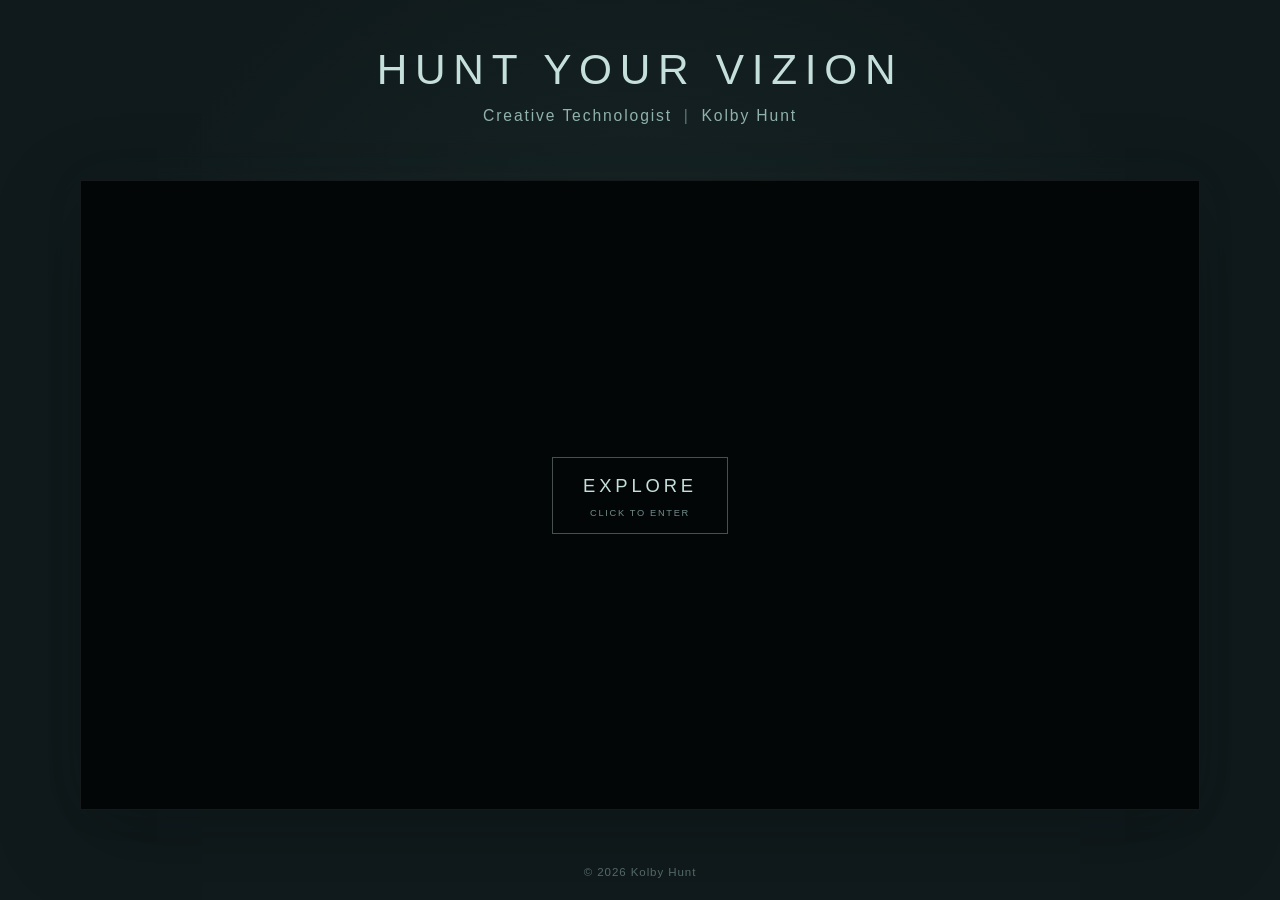
==== index.html @ 51cd85c4 "Add bottom-screen hover captions and remove object labels" ====
<!DOCTYPE html>
<html lang="en">
<head>
    <meta charset="UTF-8">
    <meta name="viewport" content="width=device-width, initial-scale=1.0">
    <meta name="description" content="Kolby Hunt — Creative Technologist. Interactive experiences, creative technology, and things that make you look twice.">
    <meta name="theme-color" content="#101a1c">
    <title>Hunt Your Vizion | Kolby Hunt</title>
    <link rel="stylesheet" href="style.css">
    <script src="script.js" defer></script>
</head>
<body>
    <main id="website">
        <header class="site-header">
            <h1>HUNT YOUR VIZION</h1>
            <p>Creative Technologist <span aria-hidden="true">|</span> Kolby Hunt</p>
        </header>

        <section class="game-screen" id="gameScreen" aria-label="Interactive portfolio">
            <div class="intro" id="intro">
                <button class="explore-button" id="exploreButton" type="button">
                    <span>EXPLORE</span>
                    <span class="button-hint">CLICK TO ENTER</span>
                </button>
            </div>

            <div class="world" id="world" aria-label="A small interactive workspace">
                <div class="wall">
                    <div class="wall-panel wall-panel-left"></div>
                    <div class="wall-panel wall-panel-right"></div>
                </div>

                <div class="scene">
                    <button class="scene-object bulletin-board" data-hover-text="FILMS" type="button" aria-label="Films">
                        <span class="board-pins"></span>
                    </button>

                    <button class="scene-object book" data-hover-text="INTERACTIVES" type="button" aria-label="Interactive projects">
                        <span class="book-cover"></span>
                    </button>

                    <button class="scene-object lamp" type="button" aria-label="Decorative lamp">
                        <span class="lamp-shade"></span>
                        <span class="lamp-stem"></span>
                        <span class="lamp-base"></span>
                    </button>

                    <button class="scene-object drawer" data-hover-text="FABRICATIONS" type="button" aria-label="Fabrications">
                        <span class="drawer-handle"></span>
                    </button>

                    <div class="desk-top" aria-hidden="true"></div>
                </div>

                <div class="hover-text" id="hoverText" aria-live="polite"></div>
            </div>
        </section>

        <footer class="site-footer">
            <p>© 2026 Kolby Hunt</p>
        </footer>
    </main>
</body>
</html>
---- style.css ----
/* HUNT YOUR VIZION — visual foundation */
:root {
    color-scheme: dark;
    --background: #101a1c;
    --screen: #030607;
    --cyan: #c5dfda;
    --cyan-muted: #91b2ad;
    --line: rgba(197, 223, 218, 0.34);
    --wood: #6e6250;
    --wood-light: #98866a;
}

* {
    box-sizing: border-box;
    margin: 0;
    padding: 0;
}

body {
    min-height: 100vh;
    background:
        radial-gradient(ellipse at 50% 38%, rgba(48, 76, 75, 0.2), transparent 58%),
        var(--background);
    color: var(--cyan);
    font-family: "Trebuchet MS", Arial, sans-serif;
}

#website {
    width: min(100%, 1500px);
    min-height: 100vh;
    margin: 0 auto;
    padding: clamp(26px, 5vh, 54px) clamp(18px, 4vw, 64px) 22px;
    display: flex;
    flex-direction: column;
    align-items: center;
    justify-content: space-between;
    gap: 28px;
}

.site-header {
    text-align: center;
    flex: 0 0 auto;
}

.site-header h1 {
    color: var(--cyan);
    font-size: clamp(1.55rem, 3.5vw, 2.65rem);
    font-weight: 500;
    letter-spacing: clamp(0.18rem, 0.75vw, 0.48rem);
    line-height: 1.2;
}

.site-header p {
    margin-top: 11px;
    color: var(--cyan-muted);
    font-size: clamp(0.78rem, 1.4vw, 0.98rem);
    letter-spacing: 0.12em;
    font-weight: 400;
}

.site-header p span {
    padding: 0 0.35em;
    color: rgba(197, 223, 218, 0.45);
}

.game-screen {
    position: relative;
    isolation: isolate;
    width: min(100%, 1120px);
    aspect-ratio: 16 / 9;
    min-height: 430px;
    overflow: hidden;
    background: var(--screen);
    border: 1px solid rgba(197, 223, 218, 0.09);
    box-shadow: 0 24px 80px rgba(0, 0, 0, 0.28), 0 0 50px rgba(100, 150, 145, 0.035);
}

.intro {
    position: absolute;
    z-index: 10;
    inset: 0;
    display: grid;
    place-items: center;
    background: #030607;
    opacity: 1;
    transition: opacity 900ms ease, visibility 900ms ease;
}

.explore-button {
    display: flex;
    flex-direction: column;
    align-items: center;
    gap: 11px;
    padding: 17px 30px 15px;
    border: 1px solid var(--line);
    background: transparent;
    color: var(--cyan);
    font: inherit;
    cursor: pointer;
    letter-spacing: 0.24em;
    transition: background 250ms ease, border-color 250ms ease, transform 250ms ease, opacity 700ms ease;
}

.explore-button span:first-child {
    font-size: clamp(0.9rem, 1.8vw, 1.15rem);
}

.button-hint {
    color: #718c88;
    font-size: 0.58rem;
    letter-spacing: 0.18em;
}

.explore-button:hover,
.explore-button:focus-visible {
    background: rgba(197, 223, 218, 0.07);
    border-color: rgba(197, 223, 218, 0.75);
    transform: translateY(-2px);
    outline: none;
}

.intro.is-leaving {
    opacity: 0;
    visibility: hidden;
    pointer-events: none;
}

.world {
    position: absolute;
    inset: 0;
    overflow: hidden;
    opacity: 0;
    background: #101719;
    transition: opacity 700ms ease 250ms;
}

.world.is-visible {
    opacity: 1;
}

.wall {
    position: absolute;
    inset: 0 0 24% 0;
    overflow: hidden;
    background: linear-gradient(145deg, #263332, #182322 60%, #111a19);
}

.wall::after {
    content: "";
    position: absolute;
    inset: 0;
    opacity: 0.22;
    background-image: repeating-linear-gradient(0deg, transparent 0 5px, rgba(220, 235, 225, 0.025) 6px);
    pointer-events: none;
}

.wall-panel {
    position: absolute;
    z-index: 2;
    top: 0;
    bottom: 0;
    width: 50.5%;
    background: linear-gradient(110deg, #293635, #1c2928);
    box-shadow: inset 0 0 35px rgba(0, 0, 0, 0.24);
    transition: transform 1500ms cubic-bezier(0.72, 0, 0.25, 1);
}

.wall-panel-left {
    left: 0;
    border-right: 1px solid rgba(0, 0, 0, 0.25);
}

.wall-panel-right {
    right: 0;
    border-left: 1px solid rgba(0, 0, 0, 0.25);
}

.world.is-opening .wall-panel-left {
    transform: translateX(-101%);
}

.world.is-opening .wall-panel-right {
    transform: translateX(101%);
}

.scene {
    position: absolute;
    inset: 0;
    perspective: 900px;
}

.scene-object {
    position: absolute;
    z-index: 3;
    border: 0;
    color: var(--cyan);
    font: inherit;
    cursor: pointer;
    opacity: 0;
    transition: filter 220ms ease, outline-color 220ms ease;
}

.scene-object:hover,
.scene-object:focus-visible {
    filter: brightness(1.25);
    outline: 1px solid rgba(197, 223, 218, 0.5);
    outline-offset: 5px;
}

.object-label {
    position: absolute;
    left: 50%;
    bottom: -25px;
    transform: translateX(-50%);
    color: rgba(197, 223, 218, 0.78);
    font-size: clamp(0.52rem, 0.8vw, 0.68rem);
    letter-spacing: 0.14em;
    white-space: nowrap;
}

.bulletin-board {
    top: 13%;
    left: 13%;
    width: 24%;
    height: 30%;
    background: #746c5d;
    border: 7px solid #4b4a40;
    box-shadow: 0 12px 25px rgba(0, 0, 0, 0.25);
    transform: translateX(-120%);
}

.board-pins {
    position: absolute;
    inset: 13%;
    background:
        linear-gradient(145deg, transparent 46%, rgba(35, 42, 39, 0.6) 47% 49%, transparent 50%),
        linear-gradient(25deg, transparent 46%, rgba(35, 42, 39, 0.5) 47% 49%, transparent 50%),
        #9a8e77;
}

.book {
    left: 38%;
    top: 48%;
    width: 18%;
    height: 9%;
    background: #273c3c;
    border: 2px solid #6f8a82;
    box-shadow: 4px 5px 0 #172423, 7px 9px 13px rgba(0, 0, 0, 0.3);
    transform: translateY(-180px) rotate(-12deg);
}

.book-cover {
    position: absolute;
    inset: 5px;
    border: 1px solid rgba(197, 223, 218, 0.3);
}

.lamp {
    top: 18%;
    right: 17%;
    width: 13%;
    height: 35%;
    background: transparent;
    transform: translateX(100px);
}

.lamp-shade {
    position: absolute;
    top: 0;
    left: 12%;
    width: 78%;
    height: 37%;
    background: #9a9078;
    clip-path: polygon(20% 0, 80% 0, 100% 100%, 0 100%);
    box-shadow: 0 0 35px rgba(207, 190, 145, 0.1);
}

.lamp-stem {
    position: absolute;
    top: 34%;
    left: 48%;
    width: 5px;
    height: 53%;
    background: #9b927f;
}

.lamp-base {
    position: absolute;
    bottom: 8%;
    left: 24%;
    width: 55%;
    height: 9%;
    border-radius: 50%;
    background: #77715f;
}

.drawer {
    z-index: 4;
    left: 16%;
    bottom: 10%;
    width: 68%;
    height: 15%;
    background: linear-gradient(#88765d, #655744);
    border: 2px solid #4a4033;
    box-shadow: 0 18px 25px rgba(0, 0, 0, 0.4);
    transform: translateY(180px);
}

.drawer-handle {
    position: absolute;
    top: 40%;
    left: 46%;
    width: 8%;
    height: 9px;
    border-radius: 8px;
    background: #282b28;
    box-shadow: inset 0 1px 2px rgba(255, 255, 255, 0.2);
}

.desk-top {
    position: absolute;
    z-index: 5;
    left: 9%;
    right: 9%;
    bottom: 24%;
    height: 4%;
    background: linear-gradient(#b09a75, #78684f);
    border: 1px solid #4d4436;
    box-shadow: 0 9px 18px rgba(0, 0, 0, 0.32);
    transform: translateY(-220px);
}

.world.is-opening .bulletin-board,
.world.is-opening .book,
.world.is-opening .lamp,
.world.is-opening .drawer,
.world.is-opening .desk-top {
    opacity: 1;
}

.world.is-opening .bulletin-board {
    animation: board-arrives 900ms cubic-bezier(0.2, 0.75, 0.25, 1) 700ms forwards;
}

.world.is-opening .book {
    animation: book-drops 850ms cubic-bezier(0.2, 0.8, 0.25, 1) 1100ms forwards;
}

.world.is-opening .lamp {
    animation: lamp-arrives 900ms cubic-bezier(0.2, 0.75, 0.25, 1) 1300ms forwards;
}

.world.is-opening .drawer {
    animation: drawer-rises 900ms cubic-bezier(0.2, 0.75, 0.25, 1) 1500ms forwards;
}

.world.is-opening .desk-top {
    animation: desk-drops 650ms cubic-bezier(0.2, 0.8, 0.25, 1) 1800ms forwards;
}

.world.is-ready .scene-object {
    opacity: 1;
}

.detail-panel {
    position: absolute;
    z-index: 8;
    right: 3%;
    bottom: 4%;
    width: min(310px, 42%);
    padding: 22px 22px 19px;
    color: var(--cyan);
    background: rgba(5, 10, 10, 0.94);
    border: 1px solid rgba(197, 223, 218, 0.28);
    box-shadow: 0 12px 35px rgba(0, 0, 0, 0.35);
}

.detail-panel[hidden] {
    display: none;
}

.detail-panel h2 {
    margin-bottom: 9px;
    font-size: 0.9rem;
    font-weight: 500;
    letter-spacing: 0.16em;
}

.detail-panel p {
    color: #a7bdb8;
    font-size: 0.85rem;
    line-height: 1.55;
}

.detail-coming-soon {
    display: block;
    margin-top: 16px;
    color: #718c88;
    font-size: 0.55rem;
    letter-spacing: 0.13em;
}

.detail-close {
    position: absolute;
    top: 8px;
    right: 10px;
    border: 0;
    background: transparent;
    color: var(--cyan-muted);
    font-size: 1.3rem;
    cursor: pointer;
}

.site-footer {
    color: rgba(145, 178, 173, 0.55);
    font-size: 0.72rem;
    letter-spacing: 0.08em;
}

@keyframes board-arrives {
    to { opacity: 1; transform: translateX(0); }
}

@keyframes book-drops {
    0% { opacity: 1; transform: translateY(-180px) rotate(-12deg); }
    78% { transform: translateY(8px) rotate(2deg); }
    100% { opacity: 1; transform: translateY(0) rotate(0); }
}

@keyframes lamp-arrives {
    to { opacity: 1; transform: translateX(0); }
}

@keyframes drawer-rises {
    to { opacity: 1; transform: translateY(0); }
}

@keyframes desk-drops {
    0% { opacity: 1; transform: translateY(-220px); }
    80% { transform: translateY(7px); }
    100% { opacity: 1; transform: translateY(0); }
}

@media (max-width: 700px) {
    #website {
        justify-content: flex-start;
        padding-top: 34px;
        gap: 28px;
    }

    .game-screen {
        aspect-ratio: 4 / 5;
        min-height: 500px;
    }

    .bulletin-board {
        top: 15%;
        left: 8%;
        width: 34%;
        height: 23%;
    }

    .lamp {
        top: 18%;
        right: 8%;
        width: 20%;
        height: 29%;
    }

    .book {
        left: 40%;
        top: 43%;
        width: 26%;
    }

    .drawer {
        left: 8%;
        width: 84%;
        bottom: 12%;
    }

    .desk-top {
        left: 5%;
        right: 5%;
        bottom: 26%;
    }

    .detail-panel {
        right: 4%;
        bottom: 3%;
        width: 62%;
        padding: 18px;
    }

    .object-label {
        font-size: 0.5rem;
    }
}

@media (prefers-reduced-motion: reduce) {
    *, *::before, *::after {
        scroll-behavior: auto !important;
        animation-duration: 0.01ms !important;
        animation-iteration-count: 1 !important;
        transition-duration: 0.01ms !important;
    }
}
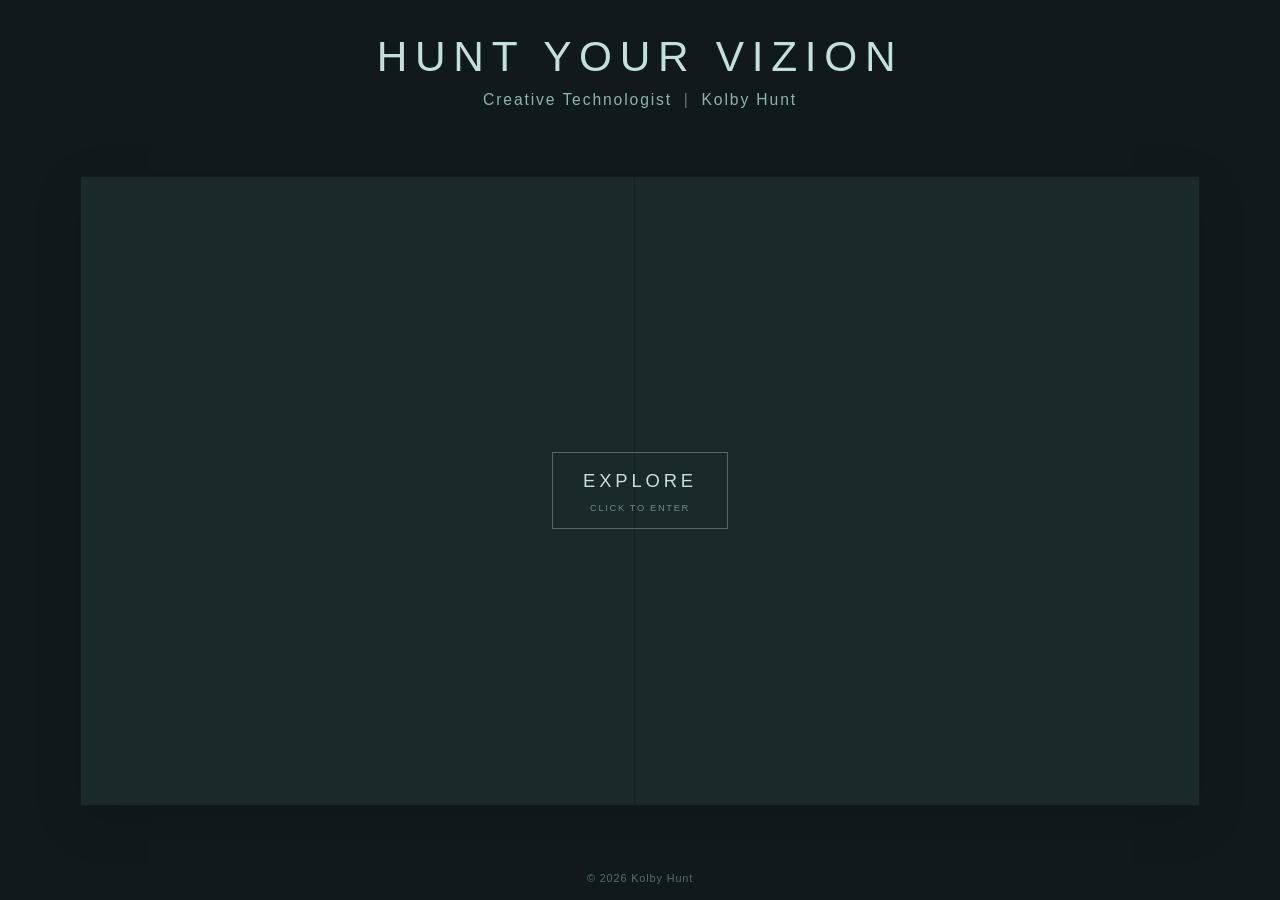
==== commit a7ae16e6: "Replace placeholder scene with portfolio asset assemblies" ====
--- a/index.html
+++ b/index.html
@@ -1,64 +1,92 @@
 <!DOCTYPE html>
 <html lang="en">
 <head>
-    <meta charset="UTF-8">
-    <meta name="viewport" content="width=device-width, initial-scale=1.0">
-    <meta name="description" content="Kolby Hunt — Creative Technologist. Interactive experiences, creative technology, and things that make you look twice.">
-    <meta name="theme-color" content="#101a1c">
-    <title>Hunt Your Vizion | Kolby Hunt</title>
-    <link rel="stylesheet" href="style.css">
-    <script src="script.js" defer></script>
+  <meta charset="UTF-8">
+  <meta name="viewport" content="width=device-width, initial-scale=1.0">
+  <meta name="description" content="Kolby Hunt — Creative Technologist. Interactive experiences, creative technology, and things that make you look twice.">
+  <meta name="theme-color" content="#101a1c">
+  <title>Hunt Your Vizion | Kolby Hunt</title>
+  <link rel="stylesheet" href="style.css">
+  <script src="script.js" defer></script>
 </head>
 <body>
-    <main id="website">
-        <header class="site-header">
-            <h1>HUNT YOUR VIZION</h1>
-            <p>Creative Technologist <span aria-hidden="true">|</span> Kolby Hunt</p>
-        </header>
+  <main id="website">
+    <header class="site-header">
+      <h1>HUNT YOUR VIZION</h1>
+      <p>Creative Technologist <span aria-hidden="true">|</span> Kolby Hunt</p>
+    </header>
 
-        <section class="game-screen" id="gameScreen" aria-label="Interactive portfolio">
-            <div class="intro" id="intro">
-                <button class="explore-button" id="exploreButton" type="button">
-                    <span>EXPLORE</span>
-                    <span class="button-hint">CLICK TO ENTER</span>
-                </button>
+    <section class="game-screen" id="gameScreen" aria-label="Interactive portfolio">
+      <div class="intro" id="intro">
+        <button class="explore-button" id="exploreButton" type="button">
+          <span>EXPLORE</span><span class="button-hint">CLICK TO ENTER</span>
+        </button>
+      </div>
+
+      <div class="world" id="world" aria-label="A small interactive workspace">
+        <div class="wall">
+          <div class="wall-panel wall-panel-left"></div>
+          <div class="wall-panel wall-panel-right"></div>
+        </div>
+
+        <div class="scene">
+          <!-- The board enters alone; its contents are staged separately afterward. -->
+          <div class="board-assembly" id="boardAssembly">
+            <img class="board-base" src="assets/board.png" alt="">
+            <img class="board-name board-detail" src="assets/name.png" alt="">
+            <img class="board-shelf board-shelf-left board-detail" src="assets/shelfLeft02.png" alt="">
+            <img class="board-shelf board-shelf-right board-detail" src="assets/shekfEmpR.png" alt="">
+            <img class="board-business-card board-detail" src="assets/bc.png" alt="">
+            <div class="tool-line board-detail" aria-hidden="true">
+              <img src="assets/t1.png" alt="">
+              <img src="assets/t2.png" alt="">
+              <img src="assets/t3.png" alt="">
+              <img src="assets/t4.png" alt="">
+              <img src="assets/t8.png" alt="">
+              <img src="assets/t91.png" alt="">
+              <img src="assets/t92.png" alt="">
+              <img src="assets/t93.png" alt="">
             </div>
+          </div>
 
-            <div class="world" id="world" aria-label="A small interactive workspace">
-                <div class="wall">
-                    <div class="wall-panel wall-panel-left"></div>
-                    <div class="wall-panel wall-panel-right"></div>
-                </div>
+          <div class="desk-assembly" id="deskAssembly">
+            <img class="drawers" src="assets/drawers.png" alt="">
+            <img class="desktop" src="assets/desktop.png" alt="">
+            <img class="desk-shelf" src="assets/shelf02.png" alt="">
 
-                <div class="scene">
-                    <button class="scene-object bulletin-board" data-hover-text="FILMS" type="button" aria-label="Films">
-                        <span class="board-pins"></span>
-                    </button>
+            <button class="scene-object book-object" data-hover-text="INTERACTIVES" type="button" aria-label="Interactive projects">
+              <img src="assets/book.png" alt="">
+              <img class="pen" src="assets/pen.png" alt="">
+            </button>
 
-                    <button class="scene-object book" data-hover-text="INTERACTIVES" type="button" aria-label="Interactive projects">
-                        <span class="book-cover"></span>
-                    </button>
+            <!-- All lamp layers share one canvas and one parent. They never enter separately. -->
+            <button class="scene-object lamp-object" data-hover-text="A LITTLE MORE THAN A LAMP" type="button" aria-label="Lamp — hover to see how it is built">
+              <span class="lamp-stack">
+                <img src="assets/lamp1.png" alt="">
+                <img src="assets/lamp2.png" alt="">
+                <img src="assets/lamp3.png" alt="">
+                <img src="assets/lamp4.png" alt="">
+              </span>
+            </button>
 
-                    <button class="scene-object lamp" type="button" aria-label="Decorative lamp">
-                        <span class="lamp-shade"></span>
-                        <span class="lamp-stem"></span>
-                        <span class="lamp-base"></span>
-                    </button>
+            <!-- The joystick pieces stay locked together; hover shifts the assembled layers. -->
+            <button class="scene-object joystick-object" data-hover-text="FABRICATIONS" type="button" aria-label="Joystick — hover to see how it is built">
+              <span class="joystick-stack">
+                <img class="joystick-base" src="assets/stickBase2.png" alt="">
+                <img class="joystick-part joystick-part-one" src="assets/stick1.png" alt="">
+                <img class="joystick-part joystick-part-two" src="assets/stick2.png" alt="">
+                <img class="joystick-part joystick-part-three" src="assets/stick3.png" alt="">
+                <img class="joystick-top" src="assets/stick.png" alt="">
+              </span>
+            </button>
+          </div>
+        </div>
 
-                    <button class="scene-object drawer" data-hover-text="FABRICATIONS" type="button" aria-label="Fabrications">
-                        <span class="drawer-handle"></span>
-                    </button>
+        <div class="hover-text" id="hoverText" aria-live="polite"></div>
+      </div>
+    </section>
 
-                    <div class="desk-top" aria-hidden="true"></div>
-                </div>
-
-                <div class="hover-text" id="hoverText" aria-live="polite"></div>
-            </div>
-        </section>
-
-        <footer class="site-footer">
-            <p>© 2026 Kolby Hunt</p>
-        </footer>
-    </main>
+    <footer class="site-footer"><p>© 2026 Kolby Hunt</p></footer>
+  </main>
 </body>
-</html>
+</html>
--- a/style.css
+++ b/style.css
@@ -1,4 +1,4 @@
-/* HUNT YOUR VIZION — visual foundation */
+/* HUNT YOUR VIZION — responsive scene foundation */
 :root {
     color-scheme: dark;
     --background: #101a1c;
@@ -6,8 +6,6 @@
     --cyan: #c5dfda;
     --cyan-muted: #91b2ad;
     --line: rgba(197, 223, 218, 0.34);
-    --wood: #6e6250;
-    --wood-light: #98866a;
 }
 
 * {
@@ -16,25 +14,29 @@
     padding: 0;
 }
 
+html, body {
+    width: 100%;
+    height: 100%;
+    overflow: hidden;
+}
+
 body {
-    min-height: 100vh;
-    background:
-        radial-gradient(ellipse at 50% 38%, rgba(48, 76, 75, 0.2), transparent 58%),
-        var(--background);
+    background: var(--background);
     color: var(--cyan);
     font-family: "Trebuchet MS", Arial, sans-serif;
 }
 
 #website {
-    width: min(100%, 1500px);
-    min-height: 100vh;
-    margin: 0 auto;
-    padding: clamp(26px, 5vh, 54px) clamp(18px, 4vw, 64px) 22px;
+    width: 100%;
+    height: 100vh;
+    height: 100svh;
+    height: 100dvh;
+    padding: clamp(16px, 3.5vh, 38px) clamp(16px, 4vw, 64px) 16px;
     display: flex;
     flex-direction: column;
     align-items: center;
     justify-content: space-between;
-    gap: 28px;
+    gap: clamp(12px, 2.5vh, 26px);
 }
 
 .site-header {
@@ -44,16 +46,16 @@
 
 .site-header h1 {
     color: var(--cyan);
-    font-size: clamp(1.55rem, 3.5vw, 2.65rem);
+    font-size: clamp(1.45rem, 3.5vw, 2.65rem);
     font-weight: 500;
-    letter-spacing: clamp(0.18rem, 0.75vw, 0.48rem);
+    letter-spacing: clamp(0.16rem, 0.75vw, 0.48rem);
     line-height: 1.2;
 }
 
 .site-header p {
-    margin-top: 11px;
+    margin-top: 9px;
     color: var(--cyan-muted);
-    font-size: clamp(0.78rem, 1.4vw, 0.98rem);
+    font-size: clamp(0.72rem, 1.4vw, 0.98rem);
     letter-spacing: 0.12em;
     font-weight: 400;
 }
@@ -66,13 +68,14 @@
 .game-screen {
     position: relative;
     isolation: isolate;
-    width: min(100%, 1120px);
+    flex: 0 1 auto;
+    width: min(100%, 1120px, calc((100dvh - 170px) * 1.7778));
     aspect-ratio: 16 / 9;
-    min-height: 430px;
+    min-height: 0;
     overflow: hidden;
     background: var(--screen);
     border: 1px solid rgba(197, 223, 218, 0.09);
-    box-shadow: 0 24px 80px rgba(0, 0, 0, 0.28), 0 0 50px rgba(100, 150, 145, 0.035);
+    box-shadow: 0 14px 45px rgba(0, 0, 0, 0.16);
 }
 
 .intro {
@@ -81,7 +84,7 @@
     inset: 0;
     display: grid;
     place-items: center;
-    background: #030607;
+    background: transparent;
     opacity: 1;
     transition: opacity 900ms ease, visibility 900ms ease;
 }
@@ -98,7 +101,7 @@
     font: inherit;
     cursor: pointer;
     letter-spacing: 0.24em;
-    transition: background 250ms ease, border-color 250ms ease, transform 250ms ease, opacity 700ms ease;
+    transition: background 250ms ease, border-color 250ms ease, transform 250ms ease;
 }
 
 .explore-button span:first-child {
@@ -129,8 +132,8 @@
     position: absolute;
     inset: 0;
     overflow: hidden;
-    opacity: 0;
-    background: #101719;
+    opacity: 1;
+    background: var(--screen);
     transition: opacity 700ms ease 250ms;
 }
 
@@ -140,18 +143,9 @@
 
 .wall {
     position: absolute;
-    inset: 0 0 24% 0;
+    inset: 0;
     overflow: hidden;
-    background: linear-gradient(145deg, #263332, #182322 60%, #111a19);
-}
-
-.wall::after {
-    content: "";
-    position: absolute;
-    inset: 0;
-    opacity: 0.22;
-    background-image: repeating-linear-gradient(0deg, transparent 0 5px, rgba(220, 235, 225, 0.025) 6px);
-    pointer-events: none;
+    background: var(--screen);
 }
 
 .wall-panel {
@@ -160,8 +154,7 @@
     top: 0;
     bottom: 0;
     width: 50.5%;
-    background: linear-gradient(110deg, #293635, #1c2928);
-    box-shadow: inset 0 0 35px rgba(0, 0, 0, 0.24);
+    background: #1a2929;
     transition: transform 1500ms cubic-bezier(0.72, 0, 0.25, 1);
 }
 
@@ -197,25 +190,14 @@
     font: inherit;
     cursor: pointer;
     opacity: 0;
-    transition: filter 220ms ease, outline-color 220ms ease;
+    background: transparent;
+    transition: filter 220ms ease;
 }
 
 .scene-object:hover,
 .scene-object:focus-visible {
-    filter: brightness(1.25);
-    outline: 1px solid rgba(197, 223, 218, 0.5);
-    outline-offset: 5px;
-}
-
-.object-label {
-    position: absolute;
-    left: 50%;
-    bottom: -25px;
-    transform: translateX(-50%);
-    color: rgba(197, 223, 218, 0.78);
-    font-size: clamp(0.52rem, 0.8vw, 0.68rem);
-    letter-spacing: 0.14em;
-    white-space: nowrap;
+    filter: brightness(1.15);
+    outline: none;
 }
 
 .bulletin-board {
@@ -225,7 +207,6 @@
     height: 30%;
     background: #746c5d;
     border: 7px solid #4b4a40;
-    box-shadow: 0 12px 25px rgba(0, 0, 0, 0.25);
     transform: translateX(-120%);
 }
 
@@ -245,7 +226,6 @@
     height: 9%;
     background: #273c3c;
     border: 2px solid #6f8a82;
-    box-shadow: 4px 5px 0 #172423, 7px 9px 13px rgba(0, 0, 0, 0.3);
     transform: translateY(-180px) rotate(-12deg);
 }
 
@@ -272,7 +252,6 @@
     height: 37%;
     background: #9a9078;
     clip-path: polygon(20% 0, 80% 0, 100% 100%, 0 100%);
-    box-shadow: 0 0 35px rgba(207, 190, 145, 0.1);
 }
 
 .lamp-stem {
@@ -300,9 +279,8 @@
     bottom: 10%;
     width: 68%;
     height: 15%;
-    background: linear-gradient(#88765d, #655744);
+    background: #78684f;
     border: 2px solid #4a4033;
-    box-shadow: 0 18px 25px rgba(0, 0, 0, 0.4);
     transform: translateY(180px);
 }
 
@@ -314,7 +292,6 @@
     height: 9px;
     border-radius: 8px;
     background: #282b28;
-    box-shadow: inset 0 1px 2px rgba(255, 255, 255, 0.2);
 }
 
 .desk-top {
@@ -324,37 +301,36 @@
     right: 9%;
     bottom: 24%;
     height: 4%;
-    background: linear-gradient(#b09a75, #78684f);
+    background: #98866a;
     border: 1px solid #4d4436;
-    box-shadow: 0 9px 18px rgba(0, 0, 0, 0.32);
     transform: translateY(-220px);
 }
 
-.world.is-opening .bulletin-board,
-.world.is-opening .book,
-.world.is-opening .lamp,
-.world.is-opening .drawer,
-.world.is-opening .desk-top {
-    opacity: 1;
-}
-
-.world.is-opening .bulletin-board {
+.world.is-assembling .bulletin-board,
+.world.is-assembling .book,
+.world.is-assembling .lamp,
+.world.is-assembling .drawer,
+.world.is-assembling .desk-top {
+    opacity: 1;
+}
+
+.world.is-assembling .bulletin-board {
     animation: board-arrives 900ms cubic-bezier(0.2, 0.75, 0.25, 1) 700ms forwards;
 }
 
-.world.is-opening .book {
+.world.is-assembling .book {
     animation: book-drops 850ms cubic-bezier(0.2, 0.8, 0.25, 1) 1100ms forwards;
 }
 
-.world.is-opening .lamp {
+.world.is-assembling .lamp {
     animation: lamp-arrives 900ms cubic-bezier(0.2, 0.75, 0.25, 1) 1300ms forwards;
 }
 
-.world.is-opening .drawer {
+.world.is-assembling .drawer {
     animation: drawer-rises 900ms cubic-bezier(0.2, 0.75, 0.25, 1) 1500ms forwards;
 }
 
-.world.is-opening .desk-top {
+.world.is-assembling .desk-top {
     animation: desk-drops 650ms cubic-bezier(0.2, 0.8, 0.25, 1) 1800ms forwards;
 }
 
@@ -362,58 +338,32 @@
     opacity: 1;
 }
 
-.detail-panel {
+.hover-text {
     position: absolute;
     z-index: 8;
-    right: 3%;
-    bottom: 4%;
-    width: min(310px, 42%);
-    padding: 22px 22px 19px;
+    left: 50%;
+    bottom: 3.5%;
+    width: min(80%, 520px);
+    min-height: 1.5em;
+    transform: translateX(-50%);
     color: var(--cyan);
-    background: rgba(5, 10, 10, 0.94);
-    border: 1px solid rgba(197, 223, 218, 0.28);
-    box-shadow: 0 12px 35px rgba(0, 0, 0, 0.35);
-}
-
-.detail-panel[hidden] {
-    display: none;
-}
-
-.detail-panel h2 {
-    margin-bottom: 9px;
-    font-size: 0.9rem;
-    font-weight: 500;
-    letter-spacing: 0.16em;
-}
-
-.detail-panel p {
-    color: #a7bdb8;
-    font-size: 0.85rem;
-    line-height: 1.55;
-}
-
-.detail-coming-soon {
-    display: block;
-    margin-top: 16px;
-    color: #718c88;
-    font-size: 0.55rem;
-    letter-spacing: 0.13em;
-}
-
-.detail-close {
-    position: absolute;
-    top: 8px;
-    right: 10px;
-    border: 0;
-    background: transparent;
-    color: var(--cyan-muted);
-    font-size: 1.3rem;
-    cursor: pointer;
+    font-size: clamp(0.72rem, 1.35vw, 0.95rem);
+    letter-spacing: 0.2em;
+    text-align: center;
+    text-shadow: 0 1px 5px #000;
+    opacity: 0;
+    transition: opacity 180ms ease;
+    pointer-events: none;
+}
+
+.hover-text.is-visible {
+    opacity: 1;
 }
 
 .site-footer {
+    flex: 0 0 auto;
     color: rgba(145, 178, 173, 0.55);
-    font-size: 0.72rem;
+    font-size: 0.68rem;
     letter-spacing: 0.08em;
 }
 
@@ -443,14 +393,13 @@
 
 @media (max-width: 700px) {
     #website {
-        justify-content: flex-start;
-        padding-top: 34px;
-        gap: 28px;
+        padding: 22px 14px 12px;
+        gap: 12px;
     }
 
     .game-screen {
+        width: min(100%, calc((100dvh - 145px) * 0.8));
         aspect-ratio: 4 / 5;
-        min-height: 500px;
     }
 
     .bulletin-board {
@@ -485,15 +434,28 @@
         bottom: 26%;
     }
 
-    .detail-panel {
-        right: 4%;
+    .hover-text {
         bottom: 3%;
-        width: 62%;
-        padding: 18px;
-    }
-
-    .object-label {
-        font-size: 0.5rem;
+    }
+}
+
+@media (max-height: 620px) and (min-width: 701px) {
+    #website {
+        padding-top: 12px;
+        padding-bottom: 10px;
+        gap: 10px;
+    }
+
+    .game-screen {
+        width: min(100%, calc((100dvh - 120px) * 1.7778));
+    }
+
+    .site-header h1 {
+        font-size: clamp(1.25rem, 3vh, 2rem);
+    }
+
+    .site-header p {
+        margin-top: 5px;
     }
 }
 
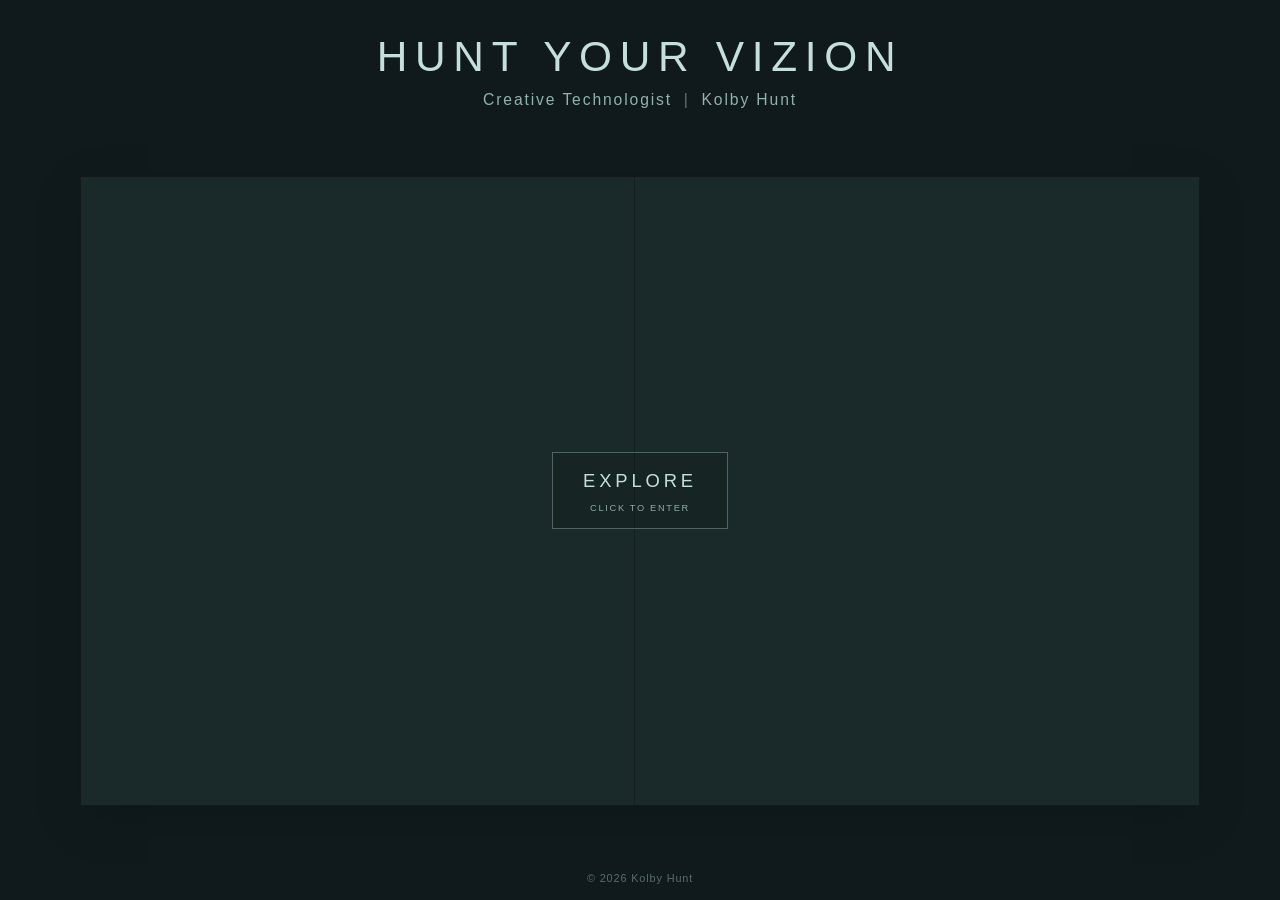
==== commit a5d53817: "Add camera hover state and board plant detail" ====
--- a/index.html
+++ b/index.html
@@ -36,6 +36,8 @@
             <img class="board-name board-detail" src="assets/name.png" alt="">
             <img class="board-shelf board-shelf-left board-detail" src="assets/shelfLeft02.png" alt="">
             <img class="board-shelf board-shelf-right board-detail" src="assets/shekfEmpR.png" alt="">
+            <img class="board-plant board-detail" src="assets/plantR.png" alt="">
+            <button class="camera-object board-detail" type="button" aria-label="Camera — hover to see its alternate state"><img class="camera-start" src="assets/cameraStart02.png" alt=""><img class="camera-end" src="assets/CameraEnd02.png" alt=""></button>
             <img class="board-business-card board-detail" src="assets/bc.png" alt="">
             <div class="tool-line board-detail" aria-hidden="true">
               <img src="assets/t1.png" alt="">
--- a/style.css
+++ b/style.css
@@ -1,469 +1,140 @@
-/* HUNT YOUR VIZION — responsive scene foundation */
 :root {
-    color-scheme: dark;
-    --background: #101a1c;
-    --screen: #030607;
-    --cyan: #c5dfda;
-    --cyan-muted: #91b2ad;
-    --line: rgba(197, 223, 218, 0.34);
+  color-scheme: dark;
+  --background: #101a1c;
+  --screen: #030607;
+  --cyan: #c5dfda;
+  --cyan-muted: #91b2ad;
 }
+* { box-sizing: border-box; margin: 0; padding: 0; }
+html, body { width: 100%; height: 100%; overflow: hidden; }
+body { background: var(--background); color: var(--cyan); font-family: "Trebuchet MS", Arial, sans-serif; }
+#website {
+  width: 100%; height: 100vh; height: 100svh; height: 100dvh;
+  padding: clamp(16px, 3.5vh, 38px) clamp(16px, 4vw, 64px) 16px;
+  display: flex; flex-direction: column; align-items: center; justify-content: space-between;
+  gap: clamp(12px, 2.5vh, 26px);
+}
+.site-header { text-align: center; flex: 0 0 auto; }
+.site-header h1 { color: var(--cyan); font-size: clamp(1.45rem, 3.5vw, 2.65rem); font-weight: 500; letter-spacing: clamp(.16rem, .75vw, .48rem); line-height: 1.2; }
+.site-header p { margin-top: 9px; color: var(--cyan-muted); font-size: clamp(.72rem, 1.4vw, .98rem); letter-spacing: .12em; }
+.site-header p span { padding: 0 .35em; color: rgba(197,223,218,.45); }
+.game-screen {
+  position: relative; isolation: isolate; flex: 0 1 auto;
+  width: min(100%, 1120px, calc((100dvh - 170px) * 1.7778));
+  aspect-ratio: 16 / 9; min-height: 0; overflow: hidden; background: var(--screen);
+  border: 1px solid rgba(197,223,218,.09); box-shadow: 0 14px 45px rgba(0,0,0,.16);
+}
+.intro { position: absolute; z-index: 20; inset: 0; display: grid; place-items: center; background: transparent; opacity: 1; transition: opacity 900ms ease, visibility 900ms ease; }
+.explore-button {
+  display: flex; flex-direction: column; align-items: center; gap: 11px; padding: 17px 30px 15px;
+  border: 1px solid rgba(197,223,218,.34); background: rgba(3,6,7,.12); color: var(--cyan);
+  font: inherit; cursor: pointer; letter-spacing: .24em; transition: background 250ms ease, border-color 250ms ease, transform 250ms ease;
+}
+.explore-button span:first-child { font-size: clamp(.9rem,1.8vw,1.15rem); }
+.button-hint { color: #91aaa5; font-size: .58rem; letter-spacing: .18em; }
+.explore-button:hover, .explore-button:focus-visible { background: rgba(197,223,218,.07); border-color: rgba(197,223,218,.75); transform: translateY(-2px); outline: none; }
+.intro.is-leaving { opacity: 0; visibility: hidden; pointer-events: none; }
+.world { position: absolute; inset: 0; overflow: hidden; opacity: 1; background: var(--screen); }
+.wall { position: absolute; inset: 0; overflow: hidden; background: var(--screen); }
+.wall-panel { position: absolute; z-index: 2; top: 0; bottom: 0; width: 50.5%; background: #1a2929; transition: transform 1500ms cubic-bezier(.72,0,.25,1); }
+.wall-panel-left { left: 0; border-right: 1px solid rgba(0,0,0,.25); }
+.wall-panel-right { right: 0; border-left: 1px solid rgba(0,0,0,.25); }
+.world.is-opening .wall-panel-left { transform: translateX(-101%); }
+.world.is-opening .wall-panel-right { transform: translateX(101%); }
+.scene { position: absolute; inset: 0; }
+.scene img { display: block; user-select: none; -webkit-user-drag: none; pointer-events: none; }
+.board-assembly { position: absolute; z-index: 3; top: 5%; left: 8%; width: 84%; opacity: 0; transform: translateX(-125%); }
+.board-base { width: 100%; height: auto; }
+.board-detail { position: absolute; opacity: 0; }
+.board-name { top: 3%; left: 37%; width: 35%; transform: translateY(-45px); }
+.board-shelf { bottom: 1%; height: auto; }
+.board-shelf-left { left: 1%; width: 20%; transform: translateX(-90px); }
+.board-shelf-right { right: 1%; width: 26%; transform: translateX(90px); }
+.board-business-card { top: 25%; left: 42%; width: 13%; transform: translateY(-50px) rotate(-8deg); }
+.tool-line { left: 26%; top: 28%; width: 49%; height: 68%; display: flex; align-items: center; justify-content: space-between; gap: .2%; transform: translateY(-45px); }
+.tool-line img { width: 12.3%; max-height: 100%; height: auto; object-fit: contain; }
+.desk-assembly { position: absolute; z-index: 5; inset: 0; opacity: 0; pointer-events: none; }
+.drawers { position: absolute; left: 1%; bottom: 1%; width: 98%; height: auto; transform: translateY(120%); }
+.desktop { position: absolute; left: 0; bottom: 23%; width: 100%; height: auto; transform: translateY(-160%); }
+.desk-shelf { position: absolute; left: 36%; bottom: 3%; width: 28%; height: auto; opacity: 0; transform: translateY(35px); }
+.scene-object { position: absolute; display: block; padding: 0; border: 0; background: transparent; cursor: pointer; pointer-events: none; opacity: 0; }
+.world.is-complete .scene-object { pointer-events: auto; }
+.scene-object:focus-visible { outline: 1px solid rgba(197,223,218,.8); outline-offset: 4px; }
+.book-object { left: 39%; top: 54%; width: 20%; transform: translateY(-180px) rotate(-9deg); }
+.book-object > img:first-child { width: 100%; height: auto; }
+.book-object .pen { position: absolute; width: 38%; height: auto; left: 42%; top: -5%; transform: rotate(-5deg); }
+.lamp-object { left: 13%; top: 40%; width: 20%; aspect-ratio: 318 / 352; transform: translateX(-180px); }
+.lamp-stack, .joystick-stack { position: absolute; inset: 0; display: block; }
+.lamp-stack img, .joystick-stack img { position: absolute; inset: 0; width: 100%; height: 100%; object-fit: contain; }
+.lamp-stack img:nth-child(2) { transform-origin: 29% 55%; }
+.lamp-stack img:nth-child(3) { transform-origin: 64% 32%; }
+.lamp-stack img:nth-child(4) { transform-origin: 76% 23%; }
+.lamp-object:hover .lamp-stack img:nth-child(2), .lamp-object:focus-visible .lamp-stack img:nth-child(2) { transform: rotate(-8deg) translate(-2px,1px); }
+.lamp-object:hover .lamp-stack img:nth-child(3), .lamp-object:focus-visible .lamp-stack img:nth-child(3) { transform: rotate(10deg) translate(2px,-2px); }
+.lamp-object:hover .lamp-stack img:nth-child(4), .lamp-object:focus-visible .lamp-stack img:nth-child(4) { transform: rotate(-13deg) translate(3px,-3px); }
+.lamp-stack img { transition: transform 450ms cubic-bezier(.2,.8,.2,1); }
+.joystick-object { right: 12%; top: 48%; width: 22%; aspect-ratio: 1 / 1; transform: translate(180px,50px); }
+.joystick-stack img { transition: transform 350ms ease; }
+.joystick-object:hover .joystick-part-one, .joystick-object:focus-visible .joystick-part-one { transform: translate(-4px,-3px) rotate(-2deg); }
+.joystick-object:hover .joystick-part-two, .joystick-object:focus-visible .joystick-part-two { transform: translate(3px,-2px) rotate(2deg); }
+.joystick-object:hover .joystick-part-three, .joystick-object:focus-visible .joystick-part-three { transform: translate(1px,3px) rotate(-1deg); }
+.joystick-object:hover .joystick-top, .joystick-object:focus-visible .joystick-top { transform: translate(4px,-5px) rotate(8deg); }
+.hover-text {
+  position: absolute; z-index: 15; left: 50%; bottom: 3.5%; width: min(80%,520px); min-height: 1.5em;
+  transform: translateX(-50%); color: var(--cyan); font-size: clamp(.72rem,1.35vw,.95rem);
+  letter-spacing: .2em; text-align: center; text-shadow: 0 1px 5px #000; opacity: 0;
+  transition: opacity 180ms ease; pointer-events: none;
+}
+.hover-text.is-visible { opacity: 1; }
+.site-footer { flex: 0 0 auto; color: rgba(145,178,173,.55); font-size: .68rem; letter-spacing: .08em; }
 
-* {
-    box-sizing: border-box;
-    margin: 0;
-    padding: 0;
-}
+/* Assembly choreography: each board detail waits for the empty board to land. */
+.world.is-assembling .board-assembly { animation: board-arrives 950ms cubic-bezier(.2,.75,.25,1) forwards; }
+.world.is-assembling .board-name { animation: detail-drop 550ms ease 1.15s forwards; }
+.world.is-assembling .board-shelf-left { animation: detail-left 650ms cubic-bezier(.2,.75,.25,1) 1.4s forwards; }
+.world.is-assembling .board-shelf-right { animation: detail-right 650ms cubic-bezier(.2,.75,.25,1) 1.65s forwards; }
+.world.is-assembling .board-business-card { animation: detail-drop 550ms ease 1.9s forwards; }
+.world.is-assembling .tool-line { animation: detail-drop 650ms ease 2.15s forwards; }
+.world.is-assembling .desk-assembly { opacity: 1; }
+.world.is-assembling .drawers { animation: drawer-rise 850ms cubic-bezier(.2,.8,.2,1) 1.05s forwards; }
+.world.is-assembling .desktop { animation: desktop-drop 750ms cubic-bezier(.2,.8,.2,1) 1.75s forwards; }
+.world.is-assembling .desk-shelf { animation: detail-drop 550ms ease 2.3s forwards; }
+.world.is-assembling .book-object { animation: book-drop 750ms cubic-bezier(.2,.8,.2,1) 2.35s forwards; }
+.world.is-assembling .lamp-object { animation: lamp-slide 850ms cubic-bezier(.2,.75,.25,1) 2.5s forwards; }
+.world.is-assembling .joystick-object { animation: stick-arrive 850ms cubic-bezier(.2,.75,.25,1) 2.85s forwards; }
 
-html, body {
-    width: 100%;
-    height: 100%;
-    overflow: hidden;
-}
-
-body {
-    background: var(--background);
-    color: var(--cyan);
-    font-family: "Trebuchet MS", Arial, sans-serif;
-}
-
-#website {
-    width: 100%;
-    height: 100vh;
-    height: 100svh;
-    height: 100dvh;
-    padding: clamp(16px, 3.5vh, 38px) clamp(16px, 4vw, 64px) 16px;
-    display: flex;
-    flex-direction: column;
-    align-items: center;
-    justify-content: space-between;
-    gap: clamp(12px, 2.5vh, 26px);
-}
-
-.site-header {
-    text-align: center;
-    flex: 0 0 auto;
-}
-
-.site-header h1 {
-    color: var(--cyan);
-    font-size: clamp(1.45rem, 3.5vw, 2.65rem);
-    font-weight: 500;
-    letter-spacing: clamp(0.16rem, 0.75vw, 0.48rem);
-    line-height: 1.2;
-}
-
-.site-header p {
-    margin-top: 9px;
-    color: var(--cyan-muted);
-    font-size: clamp(0.72rem, 1.4vw, 0.98rem);
-    letter-spacing: 0.12em;
-    font-weight: 400;
-}
-
-.site-header p span {
-    padding: 0 0.35em;
-    color: rgba(197, 223, 218, 0.45);
-}
-
-.game-screen {
-    position: relative;
-    isolation: isolate;
-    flex: 0 1 auto;
-    width: min(100%, 1120px, calc((100dvh - 170px) * 1.7778));
-    aspect-ratio: 16 / 9;
-    min-height: 0;
-    overflow: hidden;
-    background: var(--screen);
-    border: 1px solid rgba(197, 223, 218, 0.09);
-    box-shadow: 0 14px 45px rgba(0, 0, 0, 0.16);
-}
-
-.intro {
-    position: absolute;
-    z-index: 10;
-    inset: 0;
-    display: grid;
-    place-items: center;
-    background: transparent;
-    opacity: 1;
-    transition: opacity 900ms ease, visibility 900ms ease;
-}
-
-.explore-button {
-    display: flex;
-    flex-direction: column;
-    align-items: center;
-    gap: 11px;
-    padding: 17px 30px 15px;
-    border: 1px solid var(--line);
-    background: transparent;
-    color: var(--cyan);
-    font: inherit;
-    cursor: pointer;
-    letter-spacing: 0.24em;
-    transition: background 250ms ease, border-color 250ms ease, transform 250ms ease;
-}
-
-.explore-button span:first-child {
-    font-size: clamp(0.9rem, 1.8vw, 1.15rem);
-}
-
-.button-hint {
-    color: #718c88;
-    font-size: 0.58rem;
-    letter-spacing: 0.18em;
-}
-
-.explore-button:hover,
-.explore-button:focus-visible {
-    background: rgba(197, 223, 218, 0.07);
-    border-color: rgba(197, 223, 218, 0.75);
-    transform: translateY(-2px);
-    outline: none;
-}
-
-.intro.is-leaving {
-    opacity: 0;
-    visibility: hidden;
-    pointer-events: none;
-}
-
-.world {
-    position: absolute;
-    inset: 0;
-    overflow: hidden;
-    opacity: 1;
-    background: var(--screen);
-    transition: opacity 700ms ease 250ms;
-}
-
-.world.is-visible {
-    opacity: 1;
-}
-
-.wall {
-    position: absolute;
-    inset: 0;
-    overflow: hidden;
-    background: var(--screen);
-}
-
-.wall-panel {
-    position: absolute;
-    z-index: 2;
-    top: 0;
-    bottom: 0;
-    width: 50.5%;
-    background: #1a2929;
-    transition: transform 1500ms cubic-bezier(0.72, 0, 0.25, 1);
-}
-
-.wall-panel-left {
-    left: 0;
-    border-right: 1px solid rgba(0, 0, 0, 0.25);
-}
-
-.wall-panel-right {
-    right: 0;
-    border-left: 1px solid rgba(0, 0, 0, 0.25);
-}
-
-.world.is-opening .wall-panel-left {
-    transform: translateX(-101%);
-}
-
-.world.is-opening .wall-panel-right {
-    transform: translateX(101%);
-}
-
-.scene {
-    position: absolute;
-    inset: 0;
-    perspective: 900px;
-}
-
-.scene-object {
-    position: absolute;
-    z-index: 3;
-    border: 0;
-    color: var(--cyan);
-    font: inherit;
-    cursor: pointer;
-    opacity: 0;
-    background: transparent;
-    transition: filter 220ms ease;
-}
-
-.scene-object:hover,
-.scene-object:focus-visible {
-    filter: brightness(1.15);
-    outline: none;
-}
-
-.bulletin-board {
-    top: 13%;
-    left: 13%;
-    width: 24%;
-    height: 30%;
-    background: #746c5d;
-    border: 7px solid #4b4a40;
-    transform: translateX(-120%);
-}
-
-.board-pins {
-    position: absolute;
-    inset: 13%;
-    background:
-        linear-gradient(145deg, transparent 46%, rgba(35, 42, 39, 0.6) 47% 49%, transparent 50%),
-        linear-gradient(25deg, transparent 46%, rgba(35, 42, 39, 0.5) 47% 49%, transparent 50%),
-        #9a8e77;
-}
-
-.book {
-    left: 38%;
-    top: 48%;
-    width: 18%;
-    height: 9%;
-    background: #273c3c;
-    border: 2px solid #6f8a82;
-    transform: translateY(-180px) rotate(-12deg);
-}
-
-.book-cover {
-    position: absolute;
-    inset: 5px;
-    border: 1px solid rgba(197, 223, 218, 0.3);
-}
-
-.lamp {
-    top: 18%;
-    right: 17%;
-    width: 13%;
-    height: 35%;
-    background: transparent;
-    transform: translateX(100px);
-}
-
-.lamp-shade {
-    position: absolute;
-    top: 0;
-    left: 12%;
-    width: 78%;
-    height: 37%;
-    background: #9a9078;
-    clip-path: polygon(20% 0, 80% 0, 100% 100%, 0 100%);
-}
-
-.lamp-stem {
-    position: absolute;
-    top: 34%;
-    left: 48%;
-    width: 5px;
-    height: 53%;
-    background: #9b927f;
-}
-
-.lamp-base {
-    position: absolute;
-    bottom: 8%;
-    left: 24%;
-    width: 55%;
-    height: 9%;
-    border-radius: 50%;
-    background: #77715f;
-}
-
-.drawer {
-    z-index: 4;
-    left: 16%;
-    bottom: 10%;
-    width: 68%;
-    height: 15%;
-    background: #78684f;
-    border: 2px solid #4a4033;
-    transform: translateY(180px);
-}
-
-.drawer-handle {
-    position: absolute;
-    top: 40%;
-    left: 46%;
-    width: 8%;
-    height: 9px;
-    border-radius: 8px;
-    background: #282b28;
-}
-
-.desk-top {
-    position: absolute;
-    z-index: 5;
-    left: 9%;
-    right: 9%;
-    bottom: 24%;
-    height: 4%;
-    background: #98866a;
-    border: 1px solid #4d4436;
-    transform: translateY(-220px);
-}
-
-.world.is-assembling .bulletin-board,
-.world.is-assembling .book,
-.world.is-assembling .lamp,
-.world.is-assembling .drawer,
-.world.is-assembling .desk-top {
-    opacity: 1;
-}
-
-.world.is-assembling .bulletin-board {
-    animation: board-arrives 900ms cubic-bezier(0.2, 0.75, 0.25, 1) 700ms forwards;
-}
-
-.world.is-assembling .book {
-    animation: book-drops 850ms cubic-bezier(0.2, 0.8, 0.25, 1) 1100ms forwards;
-}
-
-.world.is-assembling .lamp {
-    animation: lamp-arrives 900ms cubic-bezier(0.2, 0.75, 0.25, 1) 1300ms forwards;
-}
-
-.world.is-assembling .drawer {
-    animation: drawer-rises 900ms cubic-bezier(0.2, 0.75, 0.25, 1) 1500ms forwards;
-}
-
-.world.is-assembling .desk-top {
-    animation: desk-drops 650ms cubic-bezier(0.2, 0.8, 0.25, 1) 1800ms forwards;
-}
-
-.world.is-ready .scene-object {
-    opacity: 1;
-}
-
-.hover-text {
-    position: absolute;
-    z-index: 8;
-    left: 50%;
-    bottom: 3.5%;
-    width: min(80%, 520px);
-    min-height: 1.5em;
-    transform: translateX(-50%);
-    color: var(--cyan);
-    font-size: clamp(0.72rem, 1.35vw, 0.95rem);
-    letter-spacing: 0.2em;
-    text-align: center;
-    text-shadow: 0 1px 5px #000;
-    opacity: 0;
-    transition: opacity 180ms ease;
-    pointer-events: none;
-}
-
-.hover-text.is-visible {
-    opacity: 1;
-}
-
-.site-footer {
-    flex: 0 0 auto;
-    color: rgba(145, 178, 173, 0.55);
-    font-size: 0.68rem;
-    letter-spacing: 0.08em;
-}
-
-@keyframes board-arrives {
-    to { opacity: 1; transform: translateX(0); }
-}
-
-@keyframes book-drops {
-    0% { opacity: 1; transform: translateY(-180px) rotate(-12deg); }
-    78% { transform: translateY(8px) rotate(2deg); }
-    100% { opacity: 1; transform: translateY(0) rotate(0); }
-}
-
-@keyframes lamp-arrives {
-    to { opacity: 1; transform: translateX(0); }
-}
-
-@keyframes drawer-rises {
-    to { opacity: 1; transform: translateY(0); }
-}
-
-@keyframes desk-drops {
-    0% { opacity: 1; transform: translateY(-220px); }
-    80% { transform: translateY(7px); }
-    100% { opacity: 1; transform: translateY(0); }
-}
+@keyframes board-arrives { to { opacity: 1; transform: translateX(0); } }
+@keyframes detail-drop { to { opacity: 1; transform: translate(0,0) rotate(0); } }
+@keyframes detail-left { to { opacity: 1; transform: translateX(0); } }
+@keyframes detail-right { to { opacity: 1; transform: translateX(0); } }
+@keyframes drawer-rise { to { transform: translateY(0); } }
+@keyframes desktop-drop { 0% { transform: translateY(-160%); } 80% { transform: translateY(5%); } 100% { transform: translateY(0); } }
+@keyframes book-drop { 0% { opacity: 1; transform: translateY(-180px) rotate(-9deg); } 80% { transform: translateY(7px) rotate(2deg); } 100% { opacity: 1; transform: translateY(0) rotate(0); } }
+@keyframes lamp-slide { to { opacity: 1; transform: translateX(0); } }
+@keyframes stick-arrive { to { opacity: 1; transform: translate(0,0); } }
 
 @media (max-width: 700px) {
-    #website {
-        padding: 22px 14px 12px;
-        gap: 12px;
-    }
-
-    .game-screen {
-        width: min(100%, calc((100dvh - 145px) * 0.8));
-        aspect-ratio: 4 / 5;
-    }
-
-    .bulletin-board {
-        top: 15%;
-        left: 8%;
-        width: 34%;
-        height: 23%;
-    }
-
-    .lamp {
-        top: 18%;
-        right: 8%;
-        width: 20%;
-        height: 29%;
-    }
-
-    .book {
-        left: 40%;
-        top: 43%;
-        width: 26%;
-    }
-
-    .drawer {
-        left: 8%;
-        width: 84%;
-        bottom: 12%;
-    }
-
-    .desk-top {
-        left: 5%;
-        right: 5%;
-        bottom: 26%;
-    }
-
-    .hover-text {
-        bottom: 3%;
-    }
+  #website { padding: 22px 14px 12px; gap: 12px; }
+  .game-screen { width: min(100%, calc((100dvh - 145px) * .8)); aspect-ratio: 4 / 5; }
+  .board-assembly { top: 9%; left: 4%; width: 92%; }
+  .board-name { top: 3%; left: 34%; width: 40%; }
+  .board-shelf-left { width: 22%; }
+  .board-shelf-right { width: 28%; }
+  .tool-line { left: 24%; top: 27%; width: 52%; height: 67%; }
+  .desktop { bottom: 24%; }
+  .drawers { width: 110%; left: -5%; bottom: 2%; }
+  .desk-shelf { left: 34%; width: 32%; }
+  .book-object { left: 34%; top: 54%; width: 28%; }
+  .lamp-object { left: 4%; top: 42%; width: 26%; }
+  .joystick-object { right: 3%; top: 49%; width: 28%; }
+  .hover-text { bottom: 3%; }
 }
-
 @media (max-height: 620px) and (min-width: 701px) {
-    #website {
-        padding-top: 12px;
-        padding-bottom: 10px;
-        gap: 10px;
-    }
-
-    .game-screen {
-        width: min(100%, calc((100dvh - 120px) * 1.7778));
-    }
-
-    .site-header h1 {
-        font-size: clamp(1.25rem, 3vh, 2rem);
-    }
-
-    .site-header p {
-        margin-top: 5px;
-    }
+  #website { padding-top: 12px; padding-bottom: 10px; gap: 10px; }
+  .game-screen { width: min(100%, calc((100dvh - 120px) * 1.7778)); }
+  .site-header h1 { font-size: clamp(1.25rem,3vh,2rem); }
+  .site-header p { margin-top: 5px; }
 }
-
 @media (prefers-reduced-motion: reduce) {
-    *, *::before, *::after {
-        scroll-behavior: auto !important;
-        animation-duration: 0.01ms !important;
-        animation-iteration-count: 1 !important;
-        transition-duration: 0.01ms !important;
-    }
-}
+  *, *::before, *::after { scroll-behavior: auto !important; animation-duration: .01ms !important; animation-iteration-count: 1 !important; transition-duration: .01ms !important; }
+}
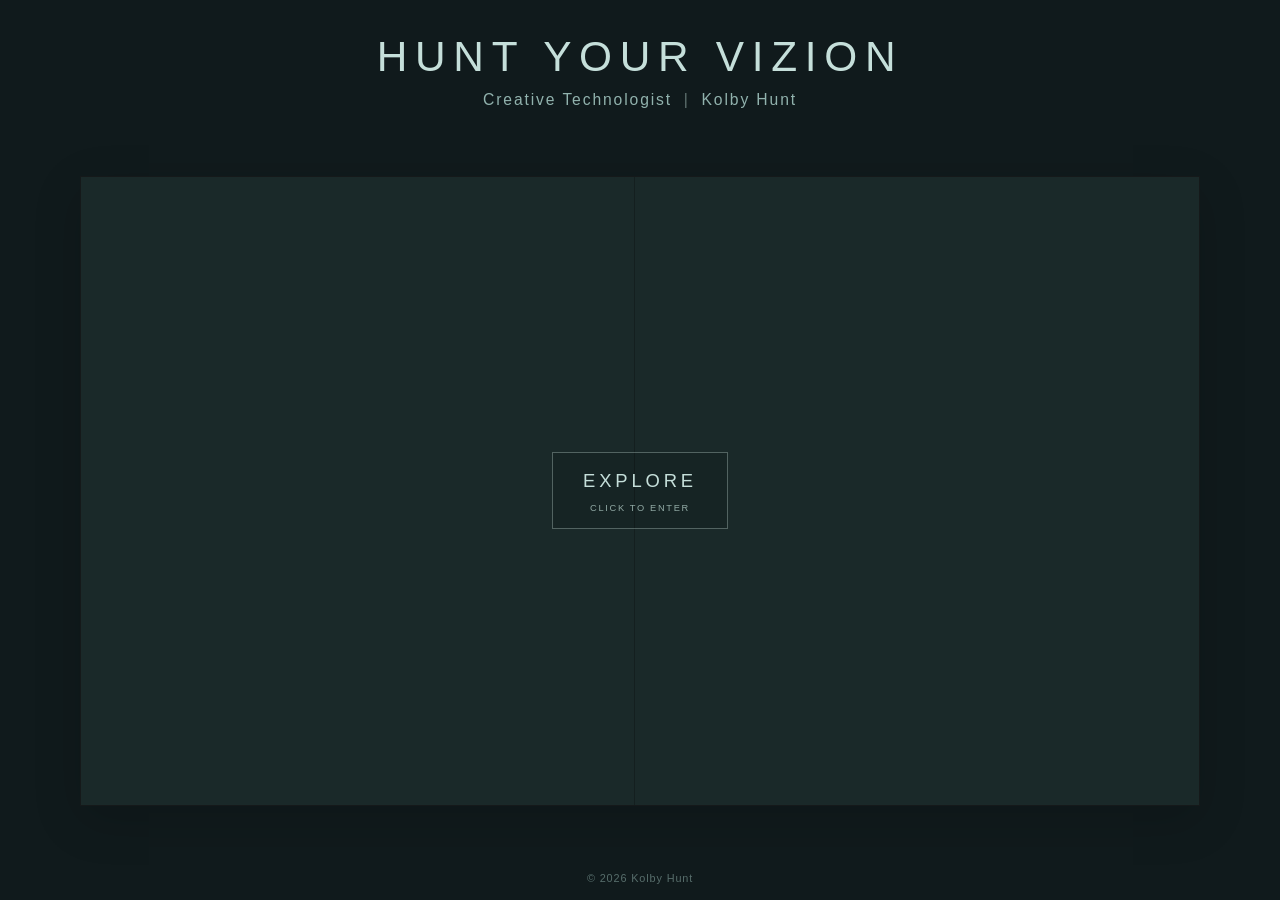
==== commit b7006955: "Remove empty joystick base image placeholder" ====
--- a/index.html
+++ b/index.html
@@ -37,7 +37,7 @@
             <img class="board-shelf board-shelf-left board-detail" src="assets/shelfLeft02.png" alt="">
             <img class="board-shelf board-shelf-right board-detail" src="assets/shekfEmpR.png" alt="">
             <img class="board-plant board-detail" src="assets/plantR.png" alt="">
-            <button class="camera-object board-detail" type="button" aria-label="Camera — hover to see its alternate state"><img class="camera-start" src="assets/cameraStart02.png" alt=""><img class="camera-end" src="assets/CameraEnd02.png" alt=""></button>
+            <button class="camera-object board-detail" data-hover-text="CAMERA" type="button" aria-label="Camera — hover to see its alternate state"><img class="camera-start" src="assets/cameraStart02.png" alt=""><img class="camera-end" src="assets/CameraEnd02.png" alt=""></button>
             <img class="board-business-card board-detail" src="assets/bc.png" alt="">
             <div class="tool-line board-detail" aria-hidden="true">
               <img src="assets/t1.png" alt="">
@@ -74,7 +74,6 @@
             <!-- The joystick pieces stay locked together; hover shifts the assembled layers. -->
             <button class="scene-object joystick-object" data-hover-text="FABRICATIONS" type="button" aria-label="Joystick — hover to see how it is built">
               <span class="joystick-stack">
-                <img class="joystick-base" src="assets/stickBase2.png" alt="">
                 <img class="joystick-part joystick-part-one" src="assets/stick1.png" alt="">
                 <img class="joystick-part joystick-part-two" src="assets/stick2.png" alt="">
                 <img class="joystick-part joystick-part-three" src="assets/stick3.png" alt="">
--- a/style.css
+++ b/style.css
@@ -43,27 +43,34 @@
 .world.is-opening .wall-panel-right { transform: translateX(101%); }
 .scene { position: absolute; inset: 0; }
 .scene img { display: block; user-select: none; -webkit-user-drag: none; pointer-events: none; }
-.board-assembly { position: absolute; z-index: 3; top: 5%; left: 8%; width: 84%; opacity: 0; transform: translateX(-125%); }
+.board-assembly { position: absolute; z-index: 3; top: 4%; left: 10%; width: 80%; opacity: 0; transform: translateX(-110%); }
 .board-base { width: 100%; height: auto; }
 .board-detail { position: absolute; opacity: 0; }
-.board-name { top: 3%; left: 37%; width: 35%; transform: translateY(-45px); }
+.board-name { top: 2%; left: 37%; width: 29%; transform: translateY(-25%); }
 .board-shelf { bottom: 1%; height: auto; }
-.board-shelf-left { left: 1%; width: 20%; transform: translateX(-90px); }
-.board-shelf-right { right: 1%; width: 26%; transform: translateX(90px); }
-.board-business-card { top: 25%; left: 42%; width: 13%; transform: translateY(-50px) rotate(-8deg); }
-.tool-line { left: 26%; top: 28%; width: 49%; height: 68%; display: flex; align-items: center; justify-content: space-between; gap: .2%; transform: translateY(-45px); }
-.tool-line img { width: 12.3%; max-height: 100%; height: auto; object-fit: contain; }
+.board-shelf-left { left: 1%; width: 20%; transform: translateX(-100%); }
+.board-shelf-right { right: 1%; width: 26%; transform: translateX(100%); }
+.board-business-card { top: 22%; left: 40%; width: 12%; transform: translateY(-80%); }
+.board-plant { top: 52%; left: 76%; width: 9%; transform: translateY(-80%); }
+.camera-object { top: 70%; left: 13%; width: 7%; padding: 0; border: 0; background: transparent; cursor: pointer; pointer-events: none; }
+.world.is-complete .camera-object { pointer-events: auto; }
+.camera-object img { position: absolute; inset: 0; width: 100%; height: auto; transition: opacity 180ms ease; }
+.camera-object .camera-end { opacity: 0; }
+.camera-object:hover .camera-start, .camera-object:focus-visible .camera-start { opacity: 0; }
+.camera-object:hover .camera-end, .camera-object:focus-visible .camera-end { opacity: 1; }
+.tool-line { left: 22%; top: 26%; width: 58%; height: 70%; transform: translateY(-25%); }
+.tool-line img { position: absolute; inset: 0; width: 100%; height: 100%; object-fit: contain; }
 .desk-assembly { position: absolute; z-index: 5; inset: 0; opacity: 0; pointer-events: none; }
-.drawers { position: absolute; left: 1%; bottom: 1%; width: 98%; height: auto; transform: translateY(120%); }
-.desktop { position: absolute; left: 0; bottom: 23%; width: 100%; height: auto; transform: translateY(-160%); }
-.desk-shelf { position: absolute; left: 36%; bottom: 3%; width: 28%; height: auto; opacity: 0; transform: translateY(35px); }
+.drawers { position: absolute; left: 2%; bottom: 1%; width: 96%; height: auto; transform: translateY(110%); }
+.desktop { position: absolute; left: 0; bottom: 22%; width: 100%; height: auto; transform: translateY(-250%); }
+.desk-shelf { position: absolute; left: 35%; bottom: 3%; width: 30%; height: auto; opacity: 0; transform: translateY(35%); }
 .scene-object { position: absolute; display: block; padding: 0; border: 0; background: transparent; cursor: pointer; pointer-events: none; opacity: 0; }
 .world.is-complete .scene-object { pointer-events: auto; }
 .scene-object:focus-visible { outline: 1px solid rgba(197,223,218,.8); outline-offset: 4px; }
-.book-object { left: 39%; top: 54%; width: 20%; transform: translateY(-180px) rotate(-9deg); }
+.book-object { left: 39%; top: 63%; width: 18%; transform: translateY(-180%) rotate(-9deg); }
 .book-object > img:first-child { width: 100%; height: auto; }
 .book-object .pen { position: absolute; width: 38%; height: auto; left: 42%; top: -5%; transform: rotate(-5deg); }
-.lamp-object { left: 13%; top: 40%; width: 20%; aspect-ratio: 318 / 352; transform: translateX(-180px); }
+.lamp-object { left: 12%; top: 48%; width: 19%; aspect-ratio: 318 / 352; transform: translateX(-110%); }
 .lamp-stack, .joystick-stack { position: absolute; inset: 0; display: block; }
 .lamp-stack img, .joystick-stack img { position: absolute; inset: 0; width: 100%; height: 100%; object-fit: contain; }
 .lamp-stack img:nth-child(2) { transform-origin: 29% 55%; }
@@ -73,7 +80,7 @@
 .lamp-object:hover .lamp-stack img:nth-child(3), .lamp-object:focus-visible .lamp-stack img:nth-child(3) { transform: rotate(10deg) translate(2px,-2px); }
 .lamp-object:hover .lamp-stack img:nth-child(4), .lamp-object:focus-visible .lamp-stack img:nth-child(4) { transform: rotate(-13deg) translate(3px,-3px); }
 .lamp-stack img { transition: transform 450ms cubic-bezier(.2,.8,.2,1); }
-.joystick-object { right: 12%; top: 48%; width: 22%; aspect-ratio: 1 / 1; transform: translate(180px,50px); }
+.joystick-object { right: 12%; top: 57%; width: 20%; aspect-ratio: 1 / 1; transform: translate(110%,12%); }
 .joystick-stack img { transition: transform 350ms ease; }
 .joystick-object:hover .joystick-part-one, .joystick-object:focus-visible .joystick-part-one { transform: translate(-4px,-3px) rotate(-2deg); }
 .joystick-object:hover .joystick-part-two, .joystick-object:focus-visible .joystick-part-two { transform: translate(3px,-2px) rotate(2deg); }
@@ -91,17 +98,19 @@
 /* Assembly choreography: each board detail waits for the empty board to land. */
 .world.is-assembling .board-assembly { animation: board-arrives 950ms cubic-bezier(.2,.75,.25,1) forwards; }
 .world.is-assembling .board-name { animation: detail-drop 550ms ease 1.15s forwards; }
-.world.is-assembling .board-shelf-left { animation: detail-left 650ms cubic-bezier(.2,.75,.25,1) 1.4s forwards; }
-.world.is-assembling .board-shelf-right { animation: detail-right 650ms cubic-bezier(.2,.75,.25,1) 1.65s forwards; }
-.world.is-assembling .board-business-card { animation: detail-drop 550ms ease 1.9s forwards; }
-.world.is-assembling .tool-line { animation: detail-drop 650ms ease 2.15s forwards; }
+.world.is-assembling .board-shelf-left { animation: detail-left 650ms cubic-bezier(.2,.75,.25,1) 1.65s forwards; }
+.world.is-assembling .board-shelf-right { animation: detail-right 650ms cubic-bezier(.2,.75,.25,1) 1.95s forwards; }
+.world.is-assembling .board-business-card { animation: detail-drop 550ms ease 2.25s forwards; }
+.world.is-assembling .board-plant { animation: detail-drop 550ms ease 2.5s forwards; }
+.world.is-assembling .camera-object { animation: detail-drop 550ms ease 2.75s forwards; }
+.world.is-assembling .tool-line { animation: detail-drop 650ms ease 3s forwards; }
 .world.is-assembling .desk-assembly { opacity: 1; }
-.world.is-assembling .drawers { animation: drawer-rise 850ms cubic-bezier(.2,.8,.2,1) 1.05s forwards; }
-.world.is-assembling .desktop { animation: desktop-drop 750ms cubic-bezier(.2,.8,.2,1) 1.75s forwards; }
-.world.is-assembling .desk-shelf { animation: detail-drop 550ms ease 2.3s forwards; }
-.world.is-assembling .book-object { animation: book-drop 750ms cubic-bezier(.2,.8,.2,1) 2.35s forwards; }
-.world.is-assembling .lamp-object { animation: lamp-slide 850ms cubic-bezier(.2,.75,.25,1) 2.5s forwards; }
-.world.is-assembling .joystick-object { animation: stick-arrive 850ms cubic-bezier(.2,.75,.25,1) 2.85s forwards; }
+.world.is-assembling .drawers { animation: drawer-rise 850ms cubic-bezier(.2,.8,.2,1) 3.9s forwards; }
+.world.is-assembling .desktop { animation: desktop-drop 750ms cubic-bezier(.2,.8,.2,1) 4.8s forwards; }
+.world.is-assembling .desk-shelf { animation: detail-drop 550ms ease 5.35s forwards; }
+.world.is-assembling .book-object { animation: book-drop 750ms cubic-bezier(.2,.8,.2,1) 5.55s forwards; }
+.world.is-assembling .lamp-object { animation: lamp-slide 850ms cubic-bezier(.2,.75,.25,1) 5.9s forwards; }
+.world.is-assembling .joystick-object { animation: stick-arrive 850ms cubic-bezier(.2,.75,.25,1) 6.25s forwards; }
 
 @keyframes board-arrives { to { opacity: 1; transform: translateX(0); } }
 @keyframes detail-drop { to { opacity: 1; transform: translate(0,0) rotate(0); } }
@@ -109,24 +118,24 @@
 @keyframes detail-right { to { opacity: 1; transform: translateX(0); } }
 @keyframes drawer-rise { to { transform: translateY(0); } }
 @keyframes desktop-drop { 0% { transform: translateY(-160%); } 80% { transform: translateY(5%); } 100% { transform: translateY(0); } }
-@keyframes book-drop { 0% { opacity: 1; transform: translateY(-180px) rotate(-9deg); } 80% { transform: translateY(7px) rotate(2deg); } 100% { opacity: 1; transform: translateY(0) rotate(0); } }
+@keyframes book-drop { 0% { opacity: 1; transform: translateY(-180%) rotate(-9deg); } 80% { transform: translateY(7%) rotate(2deg); } 100% { opacity: 1; transform: translateY(0) rotate(0); } }
 @keyframes lamp-slide { to { opacity: 1; transform: translateX(0); } }
 @keyframes stick-arrive { to { opacity: 1; transform: translate(0,0); } }
 
 @media (max-width: 700px) {
   #website { padding: 22px 14px 12px; gap: 12px; }
-  .game-screen { width: min(100%, calc((100dvh - 145px) * .8)); aspect-ratio: 4 / 5; }
-  .board-assembly { top: 9%; left: 4%; width: 92%; }
-  .board-name { top: 3%; left: 34%; width: 40%; }
-  .board-shelf-left { width: 22%; }
-  .board-shelf-right { width: 28%; }
-  .tool-line { left: 24%; top: 27%; width: 52%; height: 67%; }
-  .desktop { bottom: 24%; }
-  .drawers { width: 110%; left: -5%; bottom: 2%; }
-  .desk-shelf { left: 34%; width: 32%; }
-  .book-object { left: 34%; top: 54%; width: 28%; }
-  .lamp-object { left: 4%; top: 42%; width: 26%; }
-  .joystick-object { right: 3%; top: 49%; width: 28%; }
+  .game-screen { width: min(100%, calc((100dvh - 145px) * 1.7778)); aspect-ratio: 16 / 9; }
+  .board-assembly { top: 4%; left: 10%; width: 80%; }
+  .board-name { top: 2%; left: 37%; width: 29%; }
+  .board-shelf-left { width: 20%; }
+  .board-shelf-right { width: 26%; }
+  .tool-line { left: 22%; top: 26%; width: 58%; height: 70%; }
+  .desktop { bottom: 22%; }
+  .drawers { width: 96%; left: 2%; bottom: 1%; }
+  .desk-shelf { left: 35%; width: 30%; }
+  .book-object { left: 39%; top: 63%; width: 18%; }
+  .lamp-object { left: 12%; top: 48%; width: 19%; }
+  .joystick-object { right: 12%; top: 57%; width: 20%; }
   .hover-text { bottom: 3%; }
 }
 @media (max-height: 620px) and (min-width: 701px) {
